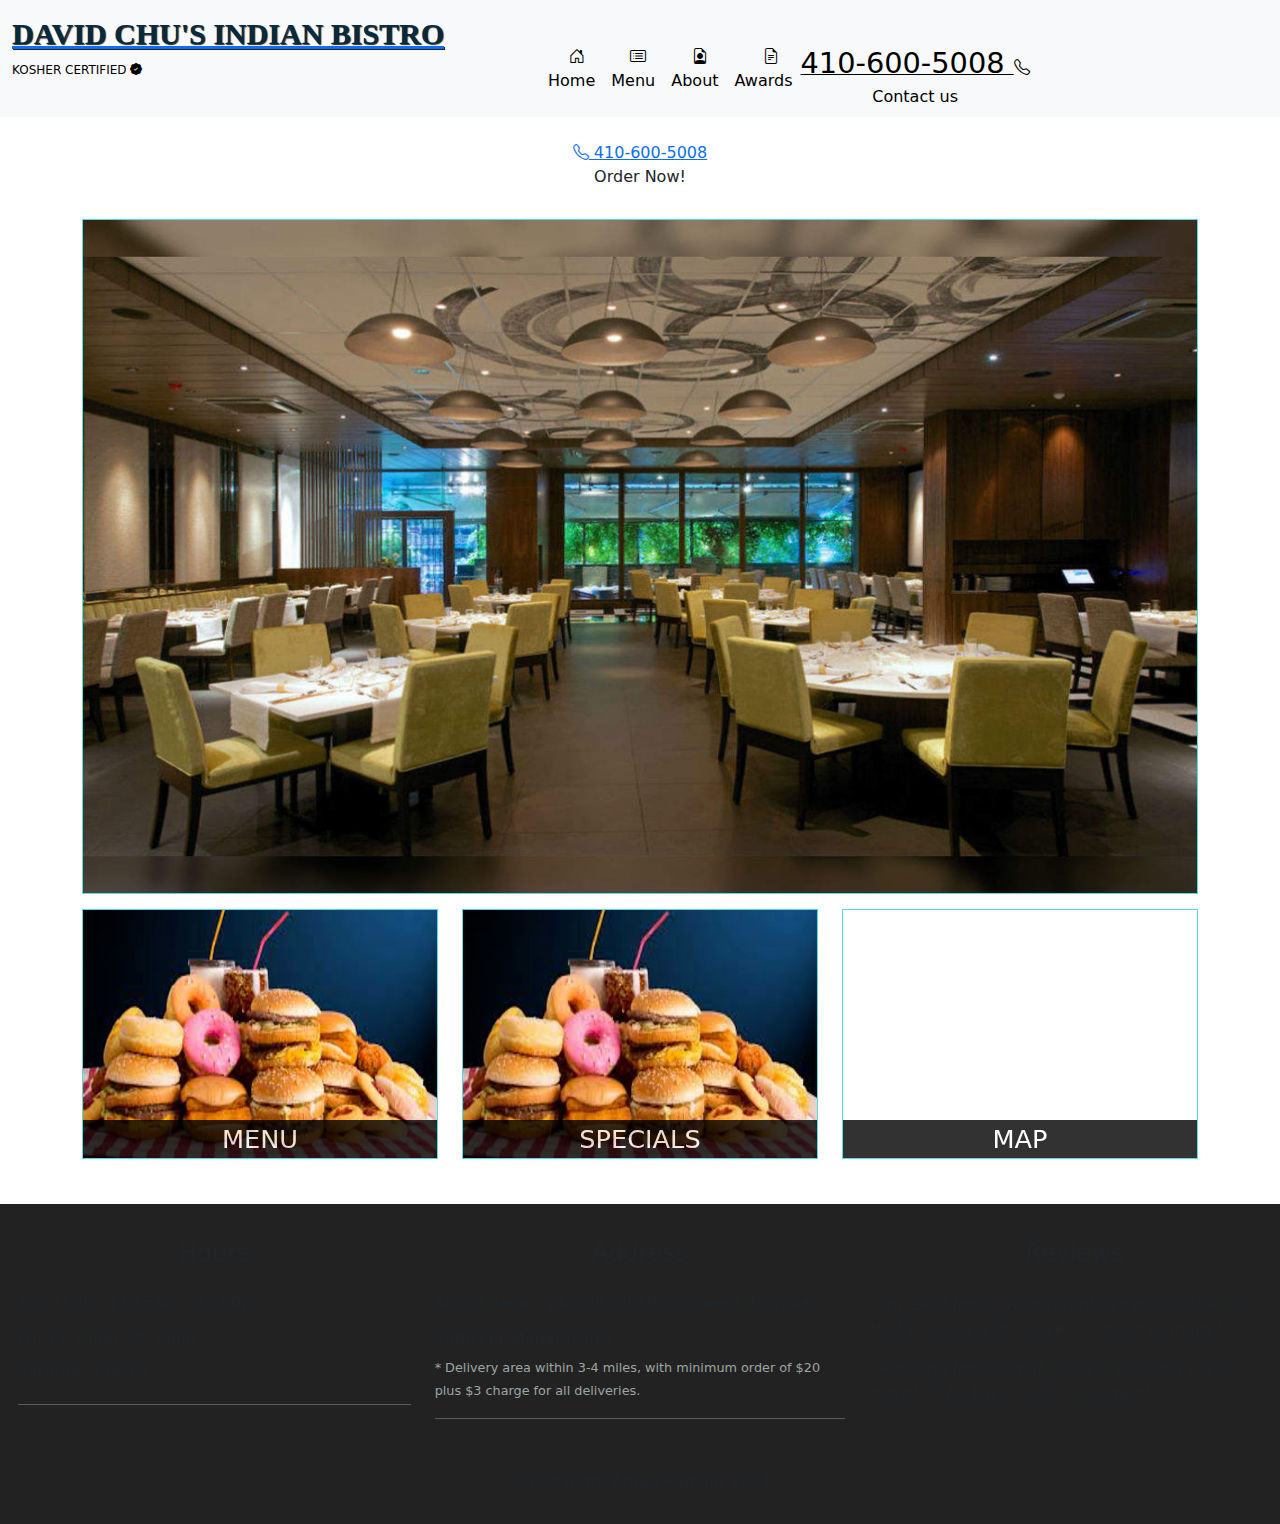
==== index.html @ 14d6cfd7 "Update index.html" ====
<!doctype html>
<html lang="en">
<head>
	<meta charset="utf-8">
	<meta http-equiv="X-UA-Compatible" content="IE=edge">
	<meta mame="viewport" content="width=device-width, initial-scale=1">
	<title>David Chu's Indian Bistro</title>
	<link rel="stylesheet" href="css/bootstrap.min.css">
	<link rel="stylesheet" href="css/davidchu.css">
	<link rel="stylesheet" href="https://cdnjs.cloudflare.com/ajax/libs/twitter-bootstrap/5.2.0-beta1/css/bootstrap.min.css" />
	 <link rel="stylesheet" href="https://cdn.jsdelivr.net/npm/bootstrap-icons@1.8.3/font/bootstrap-icons.css">  

    <link rel="stylesheet"  href="https://fonts.google.com/specimen/Lora?query=lora">  
</head>
<body>
	<header>
         <nav class="navbar navbar-light bg-light navbar-expand-lg navbar-default" id="header-nav"> <!--navbar-light bg-light">  id="header-nav" -->
  <div class="container-fluid">
  	<div class="navbar-header">
<!-- 		<a href="index.html" class="pull-left visible-md visible-lg">
			<div id="logo-img" alt="Logo image"></div></a> -->
		 <div class="navbar-brand">
			<a href="index.html"><h1>David Chu's Indian Bistro</h1></a> 
		  <p><span>Kosher Certified </span>
                <i class="bi bi-patch-check-fill"></i>
				</p> 
			</div>
		</div>
				
				 <button class="navbar-toggler" type="button" data-toggle="collapse"
				   data-bs-target="#navbarNav" aria-controls="navbarNav" aria-expanded="false"
            aria-label="Toggle navigation">
         <span class="navbar-toggler-icon"></span></button>

      	<div class="collapse navbar-collapse" id="navbarNav">
    <ul class="nav navbar-nav navbar-right" id="nav-list"> 

         <li class="nav-item visible-xs active">
          <a class="nav-link active" aria-current="page" href="index.html"><br>&nbsp;&nbsp;<i class="bi bi-house-door"></i><br class="hidden-xs">Home</a>
        </li>
        <hr class="visible-xs">
	    
        <li class="nav-item visible-xs active">
          <a class="nav-link active" aria-current="page" href="menu-categories.html"><br>&nbsp;&nbsp;<i class="bi bi-card-list"></i><br class="hidden-xs">Menu</a>
        </li>
		<hr class="visible-xs">

        <li class="nav-item">
         <a class="nav-link" href=""><br>&nbsp;&nbsp;<i class="bi bi-file-earmark-person"></i><br class="hidden-xs">About</a>
        </li>
		<hr class="visible-xs">

        <li class="nav-item">
          <a class="nav-link" href=""><br>&nbsp;&nbsp; 
            <i class="bi bi-file-earmark-text"></i><br class="hidden-xs">Awards</a>
        </li>
		<hr class="visible-xs">

        <li id="phone" class="hidden-xs">
        	<a href="tel:410-600-5008"><br><span>410-600-5008 
          </span><i class="bi bi-telephone"></i></a><div>Contact us</div></li>

      </ul>
    </div>
  </div>
</nav> 	           
	</header>
	<br><div id="call-btn" class=" text-center visible-xs"><a href="tel:410-600-5008"><i class="bi bi-telephone"></i> 410-600-5008</a></div>

<div id="xs-deliver" class="text-center">Order Now!</div>

 <div class="container" id="main-content">
   	<div class="jumbotron">
   		<img src="images/jumbotron_1200.png" width="100%" height="100%" alt="picture of page1" 
   		class="img-responsive visible-xs">
   	</div>

   	<div id="home-tiles" class="row">
		
   		<div  class="col-md-4 col-sm-6 col-xs-12">
   			<a href="menu-categories.html"><div style=" background: url('images/menu-tile.png'); background-position: center;" id="menu-tile"><span>menu</span></div></a>
   			</div>
		<div  class="col-md-4 col-sm-6 col-xs-12">
   			<a href="single-category.html"><div style=" background: url('images/specials-tile.png'); background-position: center;" id="specials-tile"><span>specials</span></div></a>
   			</div>
<!-- 		 style=" background: url('images/specials-tile.png'); background-position: center;" -->
   	    <div  class="col-md-4 col-sm-12 col-xs-12">
   	    	<a href="https://goo.gl/maps/yGMvuNc7DJsrL62h7" target="_blank">
   	    	<div id="map-tile"><iframe src="https://www.google.com/maps/embed?pb=!1m18!1m12!1m3!1d3770.083803487956!2d72.90906301437725!3d19.103979156057953!2m3!1f0!2f0!3f0!3m2!1i1024!2i768!4f13.1!3m3!1m2!1s0x3be7c7c4c86cc4c5%3A0x7c4266f50eb8d733!2sSujata%20Hotel!5e0!3m2!1sen!2sin!4v1636229684156!5m2!1sen!2sin" width="100%" height="250" style="border:0;" allowfullscreen="" loading="lazy"></iframe><span>map</span></div></a>
   	    </div>

   </div><!---end of #home-tiles--->
</div><!--- end of #main-content--->

 <footer class="panel-footer">
 	<div class="row">
 		<section id="hours" class="col-sm-4">
 			<span style="text-align: center;"><h4>Hours</h4></span>
 			Sun-Thurs: 11:15am - 10:00pm<br>
 			Fri: 11:15am - 2:30pm<br>
 			Saturday Closed <br>
     <hr class="visible-xs" id="whiteline">
 		</section>
 		<section id="address" class="col-sm-4">
        <span style="text-align: center;"><h4>Address</h4></span>
 			Amrut nagar, vikhroli, Ghatkopar west, Mumbai 4000711 Maharashtra
 			<p>* Delivery area within 3-4 miles, with minimum order of $20 plus $3 charge for all deliveries.</p>
 			<hr class="visible-xs" id="whiteline">
 		</section>
 		<section id="testimonials" class="col-sm-4">
       <span style="text-align: center;"><h4>Reviews</h4></span>
 			<p>"The Best Indian Restaurant I've been to! And that's saving a lot. since I've been to manv!"</p>
 			<p>"Amazing food! Great service! Couldn't ask for more! I'll be back again and again!</p>
 		</section>
 	</div>
 	<div class="text-center">&copy; Copyright Aman Rajbhar 2021</div>	
 </footer>  
	  <script src="https://cdn.jsdelivr.net/npm/jquery@3.5.1/dist/jquery.slim.min.js"></script> 
      <script src="https://cdn.jsdelivr.net/npm/popper.js@1.16.1/dist/umd/popper.min.js"></script> 
      <script src="https://cdn.jsdelivr.net/npm/bootstrap@4.6.1/dist/js/bootstrap.min.js"></script>
</body>
</html>
---- css/davidchu.css ----
body {
	font-size: 16px;
	color: #fff;
	background-color: #062a3f; /*Red */
	font-family: 'Oxygen', sans-serif;
	box-sizing: border-box;
}

/** HEADER **/

#header-nav {
	background-color: #ffc107;  /*yellow*/
	border-radius: 0;
	border: 0;
}

#logo-img {
	background: url("images/logo_150.png") no-repeat;
	width: 130px;
	height: 130px;
	margin: 10px 15px 10px 0;
background-position: center;
}

.navbar-brand {
	padding-top: 15px;
}
 

   .navbar-brand h1 { /*Restaurant name */
	font-family: 'lora', serif;
	color: #062a3f ; /*GREEN #557c3e; */
	font-size: 1.5em;
	text-transform: uppercase;
	font-weight: bold;
	text-shadow: 1px 1px 1px #222;
	margin-top: 0;
	margin-bottom: 0;
	line-height: .75; 

} 
.navbar-brand a:hover, .navbar-brand a:focus {
	text-decoration: none;
}
.navbar-brand P { /* Koshar cert */
	color: #000;
	text-transform: uppercase;
	font-size: .6em;
	margin-top: 15px;

}
.navbar-brand p span { /* star-k */
vertical-align: middle;
}
.pull-left {
  float: left !important;
}
.pull-right {
	float: right !important;
}


.collapse {
	padding-left: 80px;
}

.visible-xs{
	color: #000;
}
#whiteline {
	color: white;
}

#nav-list {
	margin-top: 5px;
	
}
#nav-list a {
	color: #000000; /*MAROON COLOR #951C49*/
	
	text-align: center;}
#nav-list a:hover {
	background: #bdb9b9; /*HOVER COLOR LIGHT WHITE*/
}
#nav-list a span {
	font-size: 1.8em;
}

#phone {
	margin-top: 5px;
}
#phone a {   
	text-align: center;
	padding-bottom: 0;
}
#phone div {             /*we deliver*/
	color: #000000; /*LIGHT GREEN*/
	text-align: center;
	
}
#collapsable-nav a {
	//font-size: 1em;
}

	#collapsable-nav a span {
		
		margin-right: 5px;
	}




	/* HOME PAGE*/

.container .jumbotron {
	margin-top: 30px;
	margin-bottom: 15px;
	/* #3F0CIF*/
	border: 1px solid rgb(78, 221, 231); /* #3F0CIF */
}
.jumbotron:hover {
	box-shadow: 0 0 30px whitesmoke; 

}

#menu-tile, #specials-tile, #map-tile {

	height: 250px;
	width: 100%;
	margin-bottom: 15px;
	position: relative;
	border: 1px solid rgb(78, 221, 231);
	overflow: hidden;
}
#menu-tile:hover, #specials-tile:hover, #map-tile:hover {
	box-shadow: 0px 3px 5px 3px #cccccc;
}

#menu-tile {
	background: url("images/menu-tile.png");
	background-position: center;
}
/* #specials-tile{
	background: url("images/specials-tile.png");
	background-position: center;
	
} */
#menu-tile span, #specials-tile span, #map-tile span{
	position: absolute;
	bottom: 0;
	right: 0;
	width: 100%;
	text-align: center;
	font-size: 1.6em;
	text-transform: uppercase;
	background-color: #000;
	color: #fff;
	opacity: .8;
}


  /* END HOMEPAGE */
  /* MENU CATEGORIES PAGE*/
  .category-tile {
  	position: relative;
  	border: 1px solid #5fd4e9;
  	overflow: hidden;
  		width: 200px;
  	height: 200px;
  	margin: 0 auto 15px;
  }
  .category-tile span {
  	position: absolute;
  	bottom: 0;
  	right: 0;
  	width: 100%;
  	text-align: center;
  	font-size: 1.2em;
  	text-transform: uppercase;
  	background-color: #000;
  	color: #fff;
  	opacity: .8;
  }
  .category-tile:hover {
  	box-shadow: 0 1px 5px 1px #cccccc;
  }
  #menu-categories-title + div {
 margin-bottom: 50px;
  }

           /* END MENU CATGORIES PAGE */

          /**** SINGLE CATEGORY PAGE ****/
.text-center {
	text-align: center;
}
.menu-item-tile {
	margin-bottom: 25px;

}
.menu-item-tile hr {
	width: 80%;
}
.menu-item-photo {
	
	position: relative;
	border: 1px solid #85eeee;
	overflow: hidden;
	padding: 0;
	margin-right: auto;
	margin-left: auto;
	margin-bottom: 20px;
	max-width: 250px;
	
}
.menu-item-photo span {
		position: absolute;
  	bottom: 0;
  	right: 0;
  	width: 80px;
  	opacity: .9;
	background-color: #557c3e;
	text-align: center;	
}
.menu-item-tile .menu-item-price {

	font-size: 1.1em;
   
   margin-top: -15px;
   margin-right: -15px;  	
}
.menu-item-tile .menu-item-price span {
	font-size: .6em;
	}

.menu-item-description {
	padding-right: 30px;	
}
h3.menu-item-title {
	margin: 0 0 10px;
	font-size: 1.3em;
}
.menu-item-details {
	font-size: .9em;
	font-style: italic;
  width: 300px;
  height: 100px;
  overflow: auto;
}
          /****  END SINGLE CATEGORY PAGE ****/

           /*FOOTER*/
  .panel-footer {
  	margin-top: 30px;
  	padding-top: 35px;
  	padding-bottom: 30px;
  	background-color: #222;
  	border-top: 0;
  }
  .panel-footer div.row {
  	margin-bottom: 35px;
  }

#hours {
	padding-left: 30px;
}
  #hours, #address {
  	line-height: 2;
  }
  #hours > span, #address > span {
  	font-size: 1.5em;
  }
  #address p {
  	color: #9ea5a4;
  	font-size: .8em;
  	line-height: 1.8;
  }
  #testimonials p {
  	font-style: italic;
  	
  }
  #testimonials p:nth-child(2){

  	margin-top: 25px;
  }
  /*FOOTER END*/




                 /******       Extra large devices xl           *****/

 
@media (min-width: 1200px)  { 
.jumbotron {
    	background: url("images/jumbotron_1200.png") no-repeat;
    	height: 675px; }

    h3.menu-item-title { width: 300px; }
	
}
                          /******Large devices  lg  *****/


 @media (min-width: 992px) and (max-width: 1199px) {
   #logo-img { /*Header */
	background: url("images/logo_150.png") no-repeat;
	background-position: center;
	width: 130px;
	height: 130px;
	margin: 5px 5px 5px 0;
    }
    .jumbotron {
    	background: url("images/jumbotron_992.png") no-repeat;
    	height: 558px;	
    }
     	/* SINGLE MENU CATEGORIES PAGE*/

     	h3.menu-item-title { width: 300px; }
  
 } 

                /******       medium devices  md               *****/

@media (min-width: 768px) and (max-width: 991px) { 
	/*Header */
	#logo-img { 
background: url("images/logo_150.png") no-repeat;
 	width: 130px;
	height: 130px;
	margin: 5px 5px 5px 0;
    } 
	.collapse {
		padding-left: 0px;
	}
    .navbar-brand h1 {
    	font-size: 3vw;
    }
    	/* END Header */
    
    /*Homepage */
    .jumbotron {
    	background: url("images/jumbotron_768.png") no-repeat;
    	height: 432px;
    }
    /* MENU CATEGORIES PAGE*/
  .category-tile {
  width: 150px;
  	height: 150px;
  	margin: 0 auto 15px;
  }
    	/*  SINGLE MENU CATEGORIES PAGE*/

     	h3.menu-item-title { width: 280px; }
   }

                           /****** small devices  sm  *****/

@media (min-width: 576px) and (max-width: 767px)  {
      .navbar-brand {
	padding-top: 10px;
	height: 80px; }	

  .navbar-brand h1 { /*Restaurant name */
	padding-top: 10px;
	font-size: 4vw; /* 1vw = 1% of viewport width */
} 
.navbar-brand P { /* Koshar cert */
	font-size: .6em;
	margin-top: 12px;

}
.collapse {
	padding-left: 0px;
}
.navbar-brand p img { 
height: 30px;
width: 30px;
}
#logo-img {
background: url("images/logo_100.png") no-repeat;
	width: 80px;
	height: 80px;
	margin: 5px 5px 5px 0;
  }  

  #menu-tile, #specials-tile {
	width: 250px;
	margin: 0 auto 15px;
}   
/* MENU CATEGORIES PAGE*/
  .category-tile {
  width: 150px;
  	height: 150px;
  }
    /*******SINGLE MENU CATEGORY********/
 
h3.menu-item-title { width: 280px; }
  
         /*FOOTER*/
 .panel-footer section {
 	margin-bottom: 30px;
 	text-align: center;
 }
 .panel-footer section:nth-child(3){
 	margin-bottom: 0;/* Margin already exists on the row */
 }
 .panel-footer section hr {
 	width: 100%;
 } /*END FOOTER*/
 	
}


                  /****** extra small devices  none (.col-) *****/
@media  (max-width: 575px)  {

   /*HEADER*/

 #logo-img {
background: url("images/logo_100.png") no-repeat;
	width: 80px;
	height: 80px;
	margin: 5px 5px 5px 0;
    }  
    .navbar-brand{
   padding-top: 10px;
   height: 80px;
    }
	.collapse {
		padding-left: 0px;
	}

  .navbar-brand h1 {  /*Restaurant name */
	padding-top: 10px;
	font-size: 3vw;   /* 1vw = 1% of viewport width */
} 
.navbar-brand P {  /* Koshar cert */
	font-size: .6em;
	margin-top: 12px;
}
    

 #menu-tile, #specials-tile {
	width: 250px;
	margin: 0 auto 15px;
}
 #collapsable-nav a span {
	font-size: 1em;
	margin-right: 5px;
}
#call-btn > a { 
	font-size: 1.5em;
	display: inline-block;
	margin: 0 20px;
	padding: 10px;
	border: 2px solid #fff;
	background-color: #20dbdb;
	color: #172394; }
	
	
	#xs-deliver {
		margin-top: 5px;
		font-size: .7em;
		letter-spacing: .1em;
		text-transform: uppercase;
	}             
	 /*END HEADER*/

    /*HOME PAGE*/
	.container .jumbotron {
		margin-top: 30px;
		padding: 0;
	}   

/*    MENU CATEGORIES PAGE  */
.col-xs-6 {
	width: 50%;
}
  .col-xs-6 .category-tile {
  width: 150px;
  	height: 150px;
  	margin: 0 auto 15px;
  }
	
/*******SINGLE MENU CATEGORY********/
  
  .menu-item-photo {
  	margin-right: auto;
  }
  .menu-item-tile .menu-item-price {
  	text-align: center;
  }
  
  h3.menu-item-title { 
  	text-align: center; }
.menu-item-details {
	width: 100%;
}

	

  /*FOOTER*/
 .panel-footer section {
 	margin-bottom: 30px;
 	text-align: center;
 }
 .panel-footer section:nth-child(3){
 	margin-bottom: 0;/* Margin already exists on the row */
 }
 .panel-footer section hr {
 	width: 100%;
 } /*END FOOTER*/

 }

/**** Super extra small device***/
@media (max-width: 479px) {
.col-xxs-12 {
 position: relative;
    min-height: 1px;
    padding-right: 15px;
    padding-left: 15px;
    float: left;
    width: 100%;
}  
}
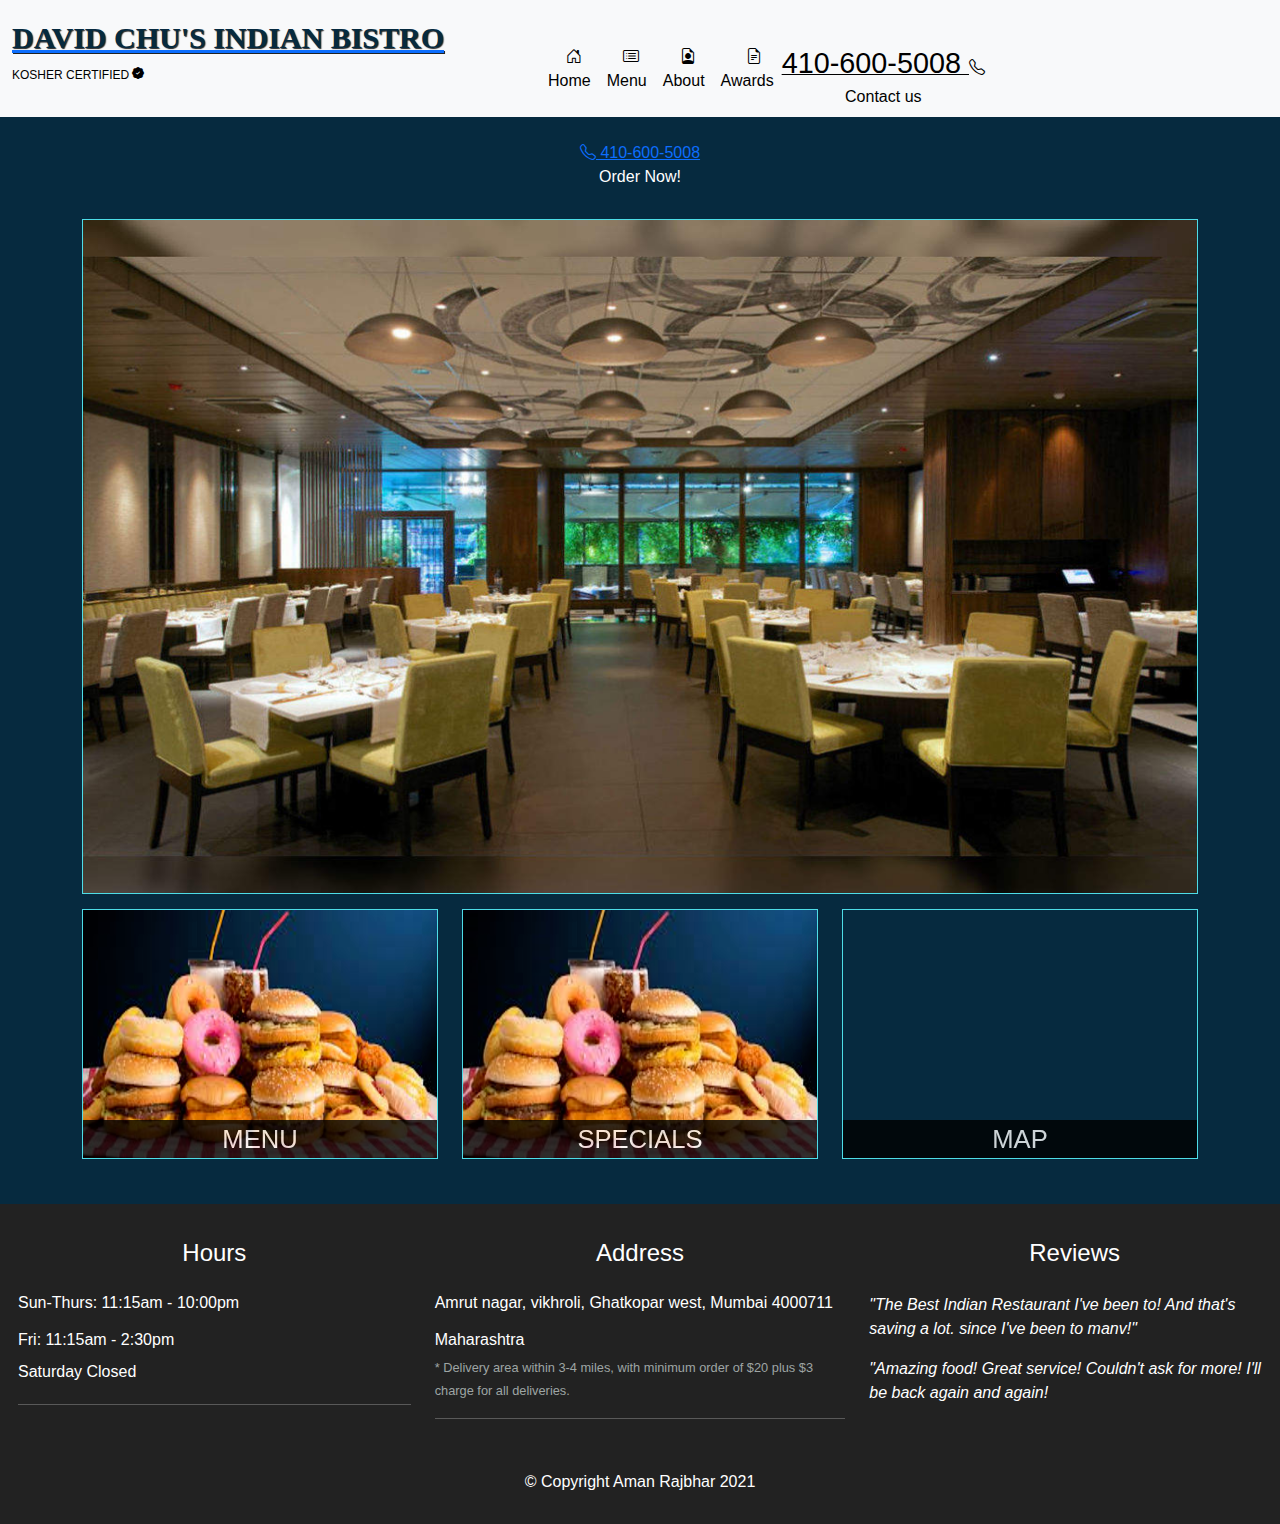
==== commit f6d39014: "Update index.html" ====
--- a/index.html
+++ b/index.html
@@ -5,11 +5,11 @@
 	<meta http-equiv="X-UA-Compatible" content="IE=edge">
 	<meta mame="viewport" content="width=device-width, initial-scale=1">
 	<title>David Chu's Indian Bistro</title>
-	<link rel="stylesheet" href="css/bootstrap.min.css">
-	<link rel="stylesheet" href="css/davidchu.css">
+<!-- 	<link rel="stylesheet" href="css/bootstrap.min.css"> -->
+
 	<link rel="stylesheet" href="https://cdnjs.cloudflare.com/ajax/libs/twitter-bootstrap/5.2.0-beta1/css/bootstrap.min.css" />
 	 <link rel="stylesheet" href="https://cdn.jsdelivr.net/npm/bootstrap-icons@1.8.3/font/bootstrap-icons.css">  
-
+       	<link rel="stylesheet" href="css/davidchu.css">
     <link rel="stylesheet"  href="https://fonts.google.com/specimen/Lora?query=lora">  
 </head>
 <body>
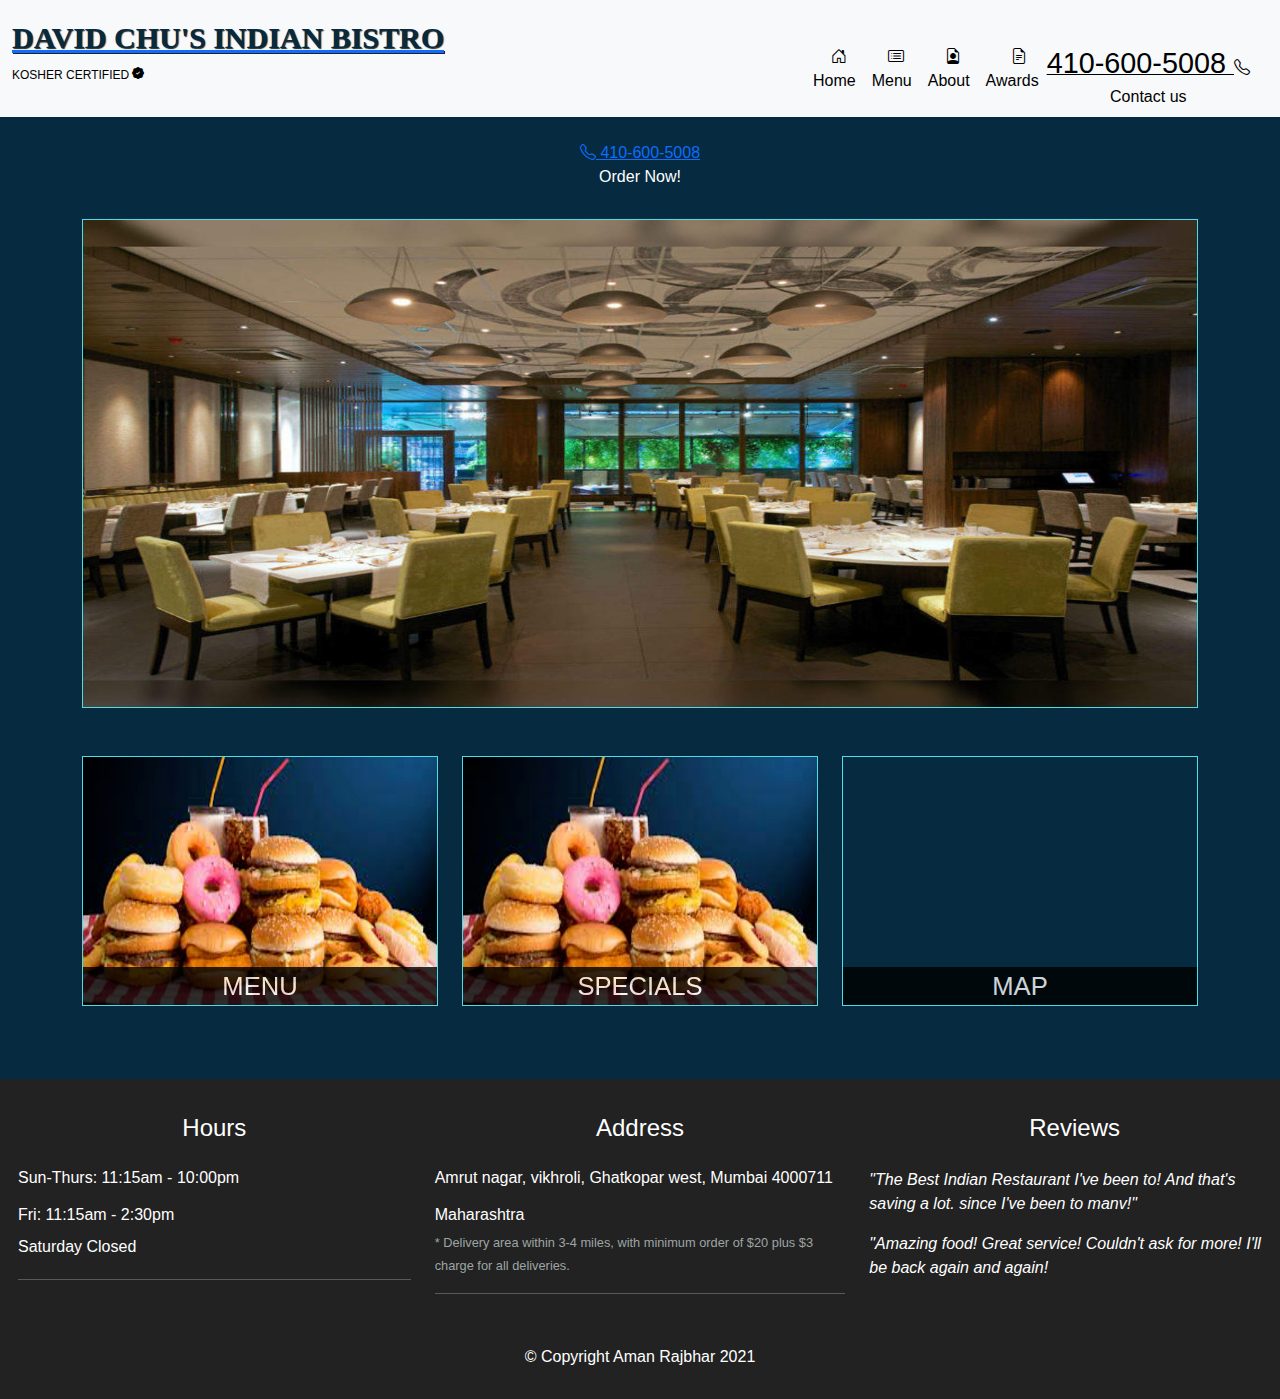
==== commit d60c77a1: "Update index.html" ====
--- a/index.html
+++ b/index.html
@@ -5,7 +5,7 @@
 	<meta http-equiv="X-UA-Compatible" content="IE=edge">
 	<meta mame="viewport" content="width=device-width, initial-scale=1">
 	<title>David Chu's Indian Bistro</title>
-<!-- 	<link rel="stylesheet" href="css/bootstrap.min.css"> -->
+	
 
 	<link rel="stylesheet" href="https://cdnjs.cloudflare.com/ajax/libs/twitter-bootstrap/5.2.0-beta1/css/bootstrap.min.css" />
 	 <link rel="stylesheet" href="https://cdn.jsdelivr.net/npm/bootstrap-icons@1.8.3/font/bootstrap-icons.css">  
@@ -27,11 +27,15 @@
 			</div>
 		</div>
 				
-				 <button class="navbar-toggler" type="button" data-toggle="collapse"
+<!-- 				 <button class="navbar-toggler" type="button" data-toggle="collapse"
 				   data-bs-target="#navbarNav" aria-controls="navbarNav" aria-expanded="false"
             aria-label="Toggle navigation">
-         <span class="navbar-toggler-icon"></span></button>
-
+         <span class="navbar-toggler-icon"></span></button> -->
+	  
+          <button class="navbar-toggler" type="button" data-bs-toggle="collapse"
+                   data-bs-target="#navbarNav" aria-controls="navbarNav" aria-expanded="false" aria-label="Toggle navigation">
+                <span class="navbar-toggler-icon"></span></button>
+	  
       	<div class="collapse navbar-collapse" id="navbarNav">
     <ul class="nav navbar-nav navbar-right" id="nav-list"> 
 
@@ -77,14 +81,14 @@
 
    	<div id="home-tiles" class="row">
 		
-   		<div  class="col-md-4 col-sm-6 col-xs-12">
+   		<div  class="col-lg-4 col-sm-6 col-xs-12">
    			<a href="menu-categories.html"><div style=" background: url('images/menu-tile.png'); background-position: center;" id="menu-tile"><span>menu</span></div></a>
    			</div>
-		<div  class="col-md-4 col-sm-6 col-xs-12">
+		<div  class="col-lg-4 col-sm-6 col-xs-12">
    			<a href="single-category.html"><div style=" background: url('images/specials-tile.png'); background-position: center;" id="specials-tile"><span>specials</span></div></a>
    			</div>
 <!-- 		 style=" background: url('images/specials-tile.png'); background-position: center;" -->
-   	    <div  class="col-md-4 col-sm-12 col-xs-12">
+   	    <div  class="col-lg-4 col-sm-12 col-xs-12">
    	    	<a href="https://goo.gl/maps/yGMvuNc7DJsrL62h7" target="_blank">
    	    	<div id="map-tile"><iframe src="https://www.google.com/maps/embed?pb=!1m18!1m12!1m3!1d3770.083803487956!2d72.90906301437725!3d19.103979156057953!2m3!1f0!2f0!3f0!3m2!1i1024!2i768!4f13.1!3m3!1m2!1s0x3be7c7c4c86cc4c5%3A0x7c4266f50eb8d733!2sSujata%20Hotel!5e0!3m2!1sen!2sin!4v1636229684156!5m2!1sen!2sin" width="100%" height="250" style="border:0;" allowfullscreen="" loading="lazy"></iframe><span>map</span></div></a>
    	    </div>
@@ -118,5 +122,8 @@
 	  <script src="https://cdn.jsdelivr.net/npm/jquery@3.5.1/dist/jquery.slim.min.js"></script> 
       <script src="https://cdn.jsdelivr.net/npm/popper.js@1.16.1/dist/umd/popper.min.js"></script> 
       <script src="https://cdn.jsdelivr.net/npm/bootstrap@4.6.1/dist/js/bootstrap.min.js"></script>
+	
+           <script src="js/jquery-3.6.0.min.js"></script>
+	      <script src="js/bootstrap.min.js"></script>
 </body>
 </html>
--- a/css/davidchu.css
+++ b/css/davidchu.css
@@ -61,9 +61,6 @@
 }
 
 
-.collapse {
-	padding-left: 80px;
-}
 
 .visible-xs{
 	color: #000;
@@ -115,9 +112,10 @@
 
 .container .jumbotron {
 	margin-top: 30px;
-	margin-bottom: 15px;
+	margin-bottom: 48px;
 	/* #3F0CIF*/
 	border: 1px solid rgb(78, 221, 231); /* #3F0CIF */
+	height: 489px;
 }
 .jumbotron:hover {
 	box-shadow: 0 0 30px whitesmoke; 
@@ -128,7 +126,7 @@
 
 	height: 250px;
 	width: 100%;
-	margin-bottom: 15px;
+	margin-bottom: 43px;
 	position: relative;
 	border: 1px solid rgb(78, 221, 231);
 	overflow: hidden;
@@ -298,12 +296,14 @@
     	height: 675px; }
 
     h3.menu-item-title { width: 300px; }
-	
+	.collapse {
+	padding-left: 345px;
+}
 }
                           /******Large devices  lg  *****/
 
 
- @media (min-width: 992px) and (max-width: 1199px) {
+ @media (min-width: 1024px) and (max-width: 1199px) {
    #logo-img { /*Header */
 	background: url("images/logo_150.png") no-repeat;
 	background-position: center;
@@ -318,13 +318,18 @@
      	/* SINGLE MENU CATEGORIES PAGE*/
 
      	h3.menu-item-title { width: 300px; }
-  
+  .collapse {
+	padding-left: 100px;
+}
  } 
 
                 /******       medium devices  md               *****/
 
-@media (min-width: 768px) and (max-width: 991px) { 
+@media (min-width: 768px) and (max-width: 1023px) { 
 	/*Header */
+	.container, .container-md, .container-sm {
+    max-width: 884px;
+}
 	#logo-img { 
 background: url("images/logo_150.png") no-repeat;
  	width: 130px;
@@ -511,19 +516,7 @@
  }
  .panel-footer section hr {
  	width: 100%;
- } /*END FOOTER*/
-
- }
-
-/**** Super extra small device***/
-@media (max-width: 479px) {
-.col-xxs-12 {
- position: relative;
-    min-height: 1px;
-    padding-right: 15px;
-    padding-left: 15px;
-    float: left;
-    width: 100%;
-}  
+ } 
+
+
 } 
-
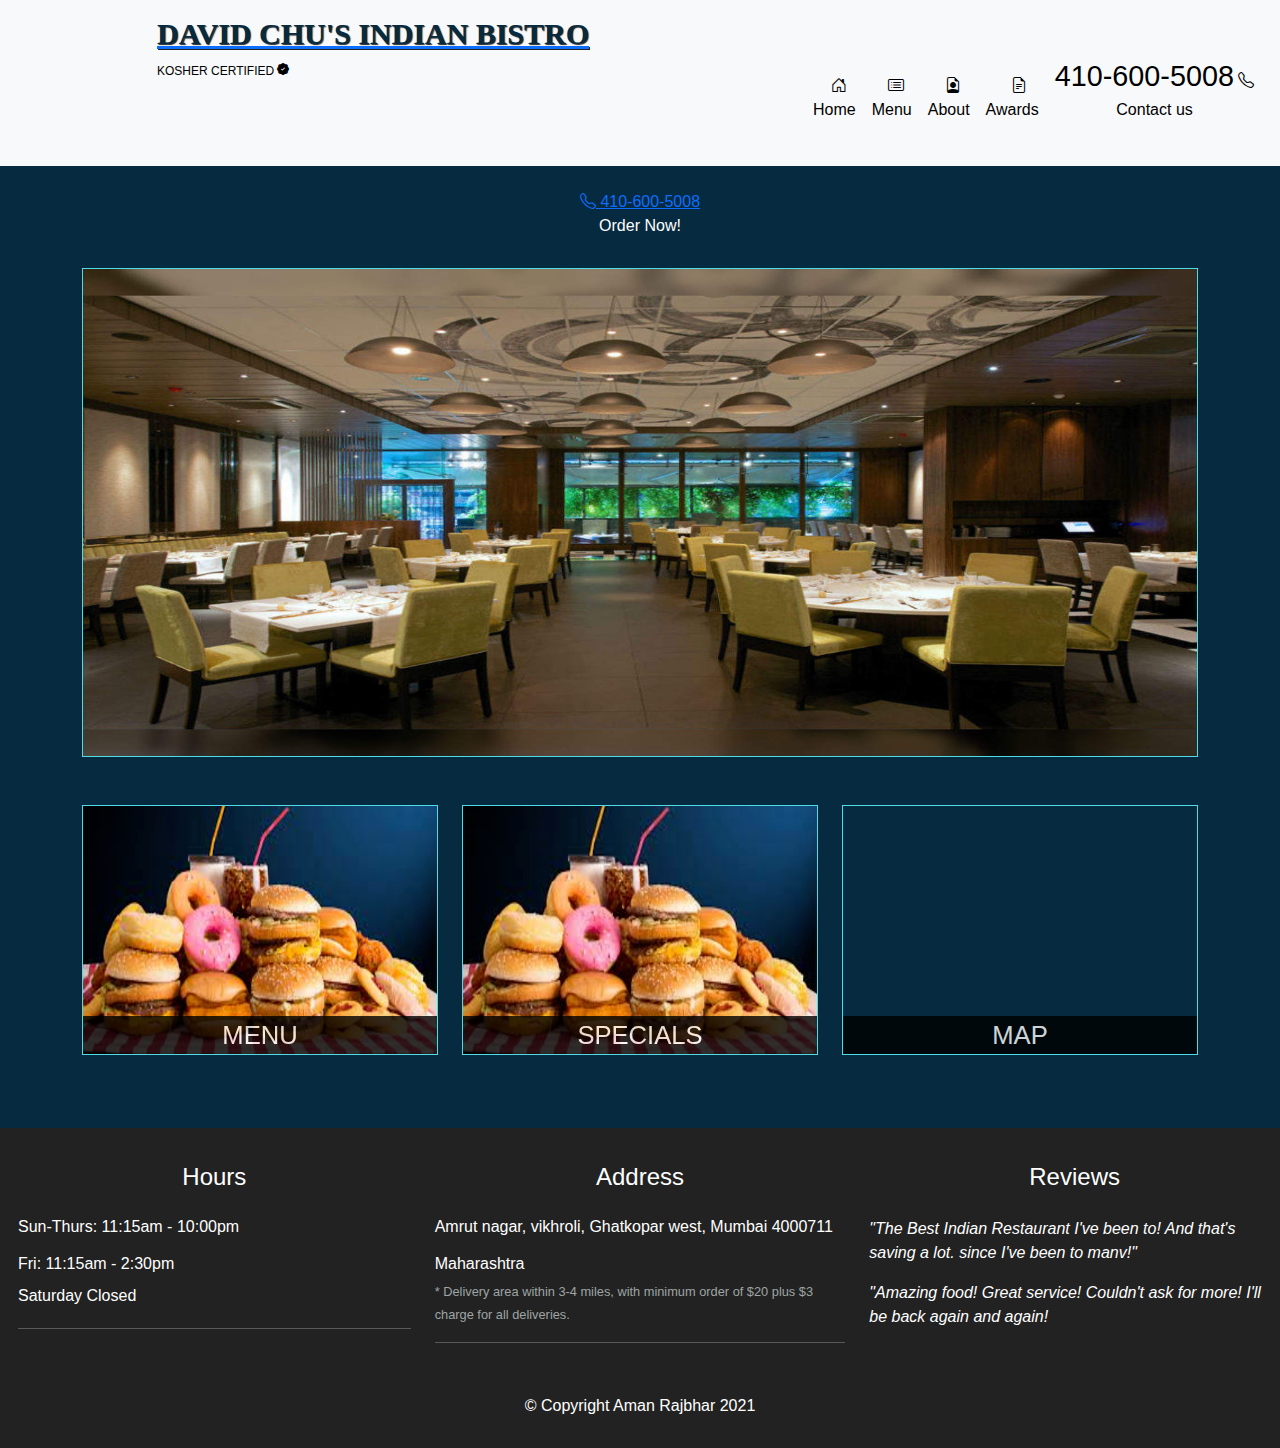
==== commit b02938af: "Update index.html" ====
--- a/index.html
+++ b/index.html
@@ -17,8 +17,8 @@
          <nav class="navbar navbar-light bg-light navbar-expand-lg navbar-default" id="header-nav"> <!--navbar-light bg-light">  id="header-nav" -->
   <div class="container-fluid">
   	<div class="navbar-header">
-<!-- 		<a href="index.html" class="pull-left visible-md visible-lg">
-			<div id="logo-img" alt="Logo image"></div></a> -->
+		<a href="index.html" class="pull-left visible-md visible-lg">
+			<div id="logo-img" alt="Logo image"></div></a>
 		 <div class="navbar-brand">
 			<a href="index.html"><h1>David Chu's Indian Bistro</h1></a> 
 		  <p><span>Kosher Certified </span>
@@ -26,12 +26,7 @@
 				</p> 
 			</div>
 		</div>
-				
-<!-- 				 <button class="navbar-toggler" type="button" data-toggle="collapse"
-				   data-bs-target="#navbarNav" aria-controls="navbarNav" aria-expanded="false"
-            aria-label="Toggle navigation">
-         <span class="navbar-toggler-icon"></span></button> -->
-	  
+					  
           <button class="navbar-toggler" type="button" data-bs-toggle="collapse"
                    data-bs-target="#navbarNav" aria-controls="navbarNav" aria-expanded="false" aria-label="Toggle navigation">
                 <span class="navbar-toggler-icon"></span></button>
@@ -61,9 +56,11 @@
 		<hr class="visible-xs">
 
         <li id="phone" class="hidden-xs">
-        	<a href="tel:410-600-5008"><br><span>410-600-5008 
-          </span><i class="bi bi-telephone"></i></a><div>Contact us</div></li>
-
+          <a class="nav-link" href="tel:410-600-5008">
+            <span>410-600-5008</span>
+            <i class="bi bi-telephone"></i><br class="hidden-xs">Contact us</a>
+        </li>
+		
       </ul>
     </div>
   </div>
--- a/css/davidchu.css
+++ b/css/davidchu.css
@@ -209,7 +209,7 @@
 	margin-right: auto;
 	margin-left: auto;
 	margin-bottom: 20px;
-	max-width: 250px;
+	width: 250px;
 	
 }
 .menu-item-photo span {
@@ -351,8 +351,8 @@
     }
     /* MENU CATEGORIES PAGE*/
   .category-tile {
-  width: 150px;
-  	height: 150px;
+  width: 360px;
+  	height: 200px;
   	margin: 0 auto 15px;
   }
     	/*  SINGLE MENU CATEGORIES PAGE*/
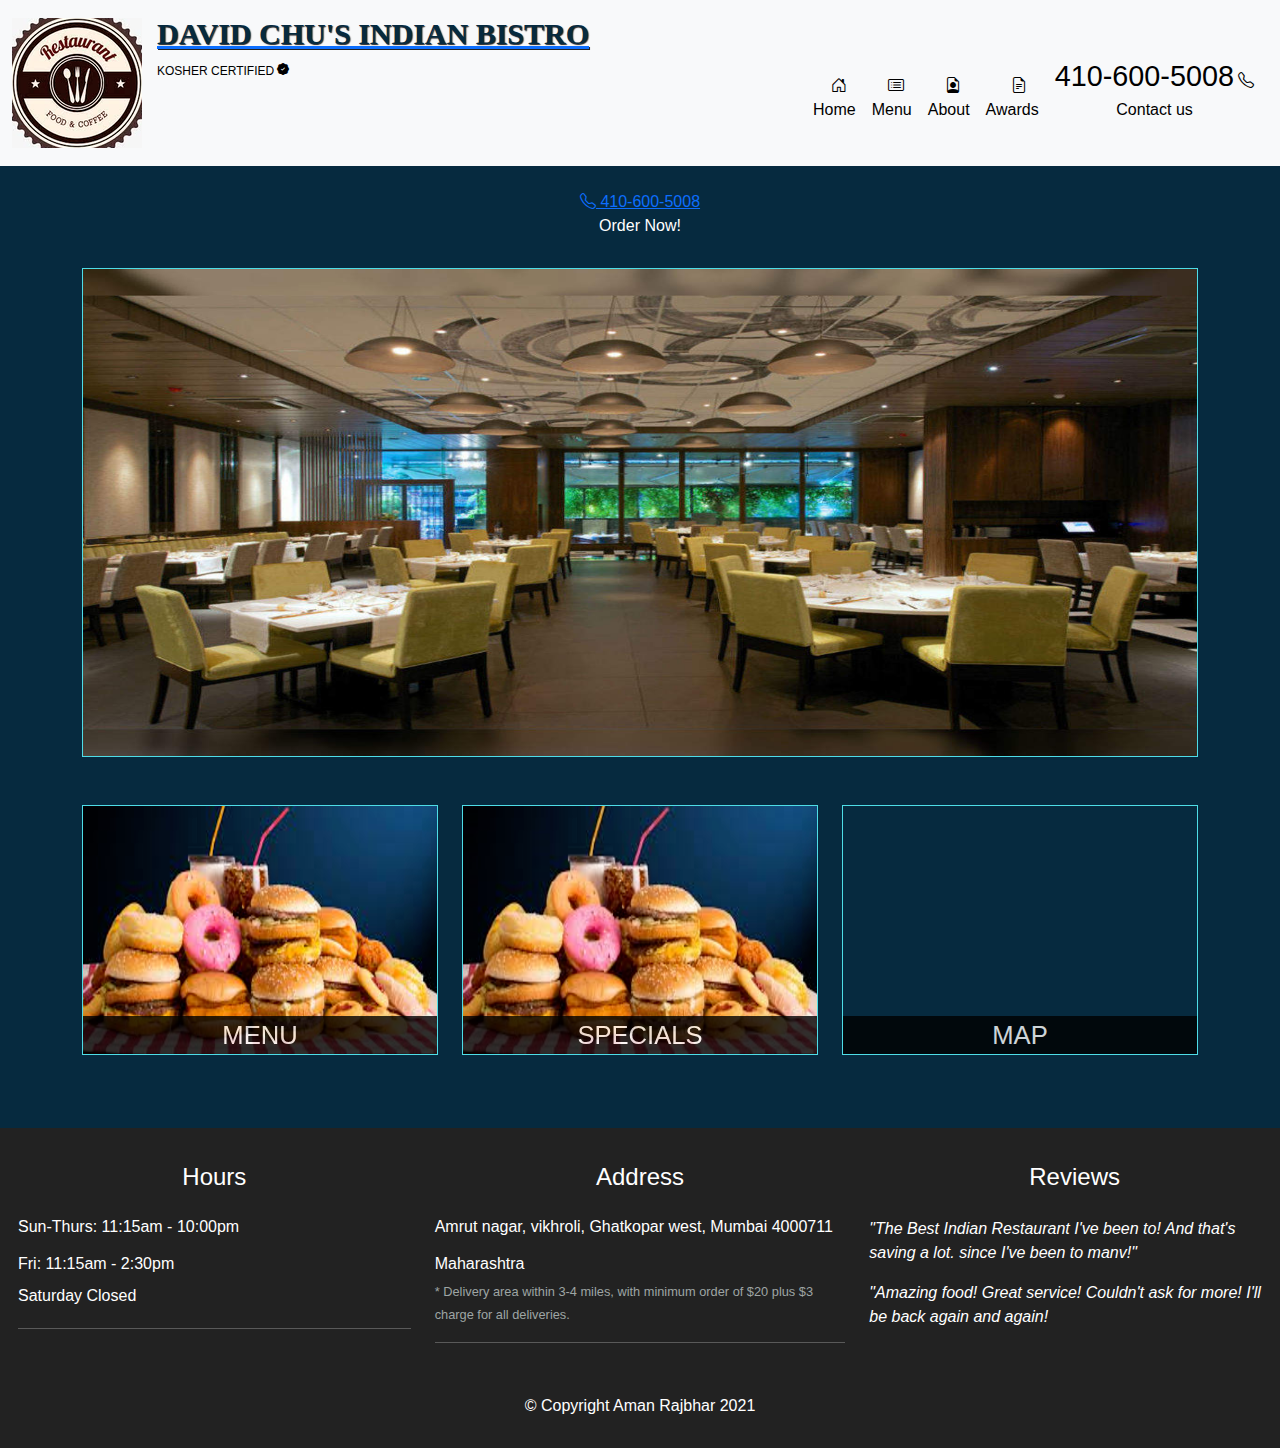
==== commit 0a52fa8a: "Update index.html" ====
--- a/index.html
+++ b/index.html
@@ -18,7 +18,7 @@
   <div class="container-fluid">
   	<div class="navbar-header">
 		<a href="index.html" class="pull-left visible-md visible-lg">
-			<div id="logo-img" alt="Logo image"></div></a>
+			<div  style=" background: url('images/logo_150.png'); background-position: center;"  id="logo-img" alt="Logo image"></div></a>
 		 <div class="navbar-brand">
 			<a href="index.html"><h1>David Chu's Indian Bistro</h1></a> 
 		  <p><span>Kosher Certified </span>
--- a/css/davidchu.css
+++ b/css/davidchu.css
@@ -319,7 +319,7 @@
 
      	h3.menu-item-title { width: 300px; }
   .collapse {
-	padding-left: 100px;
+	padding-left: 85px;
 }
  } 
 
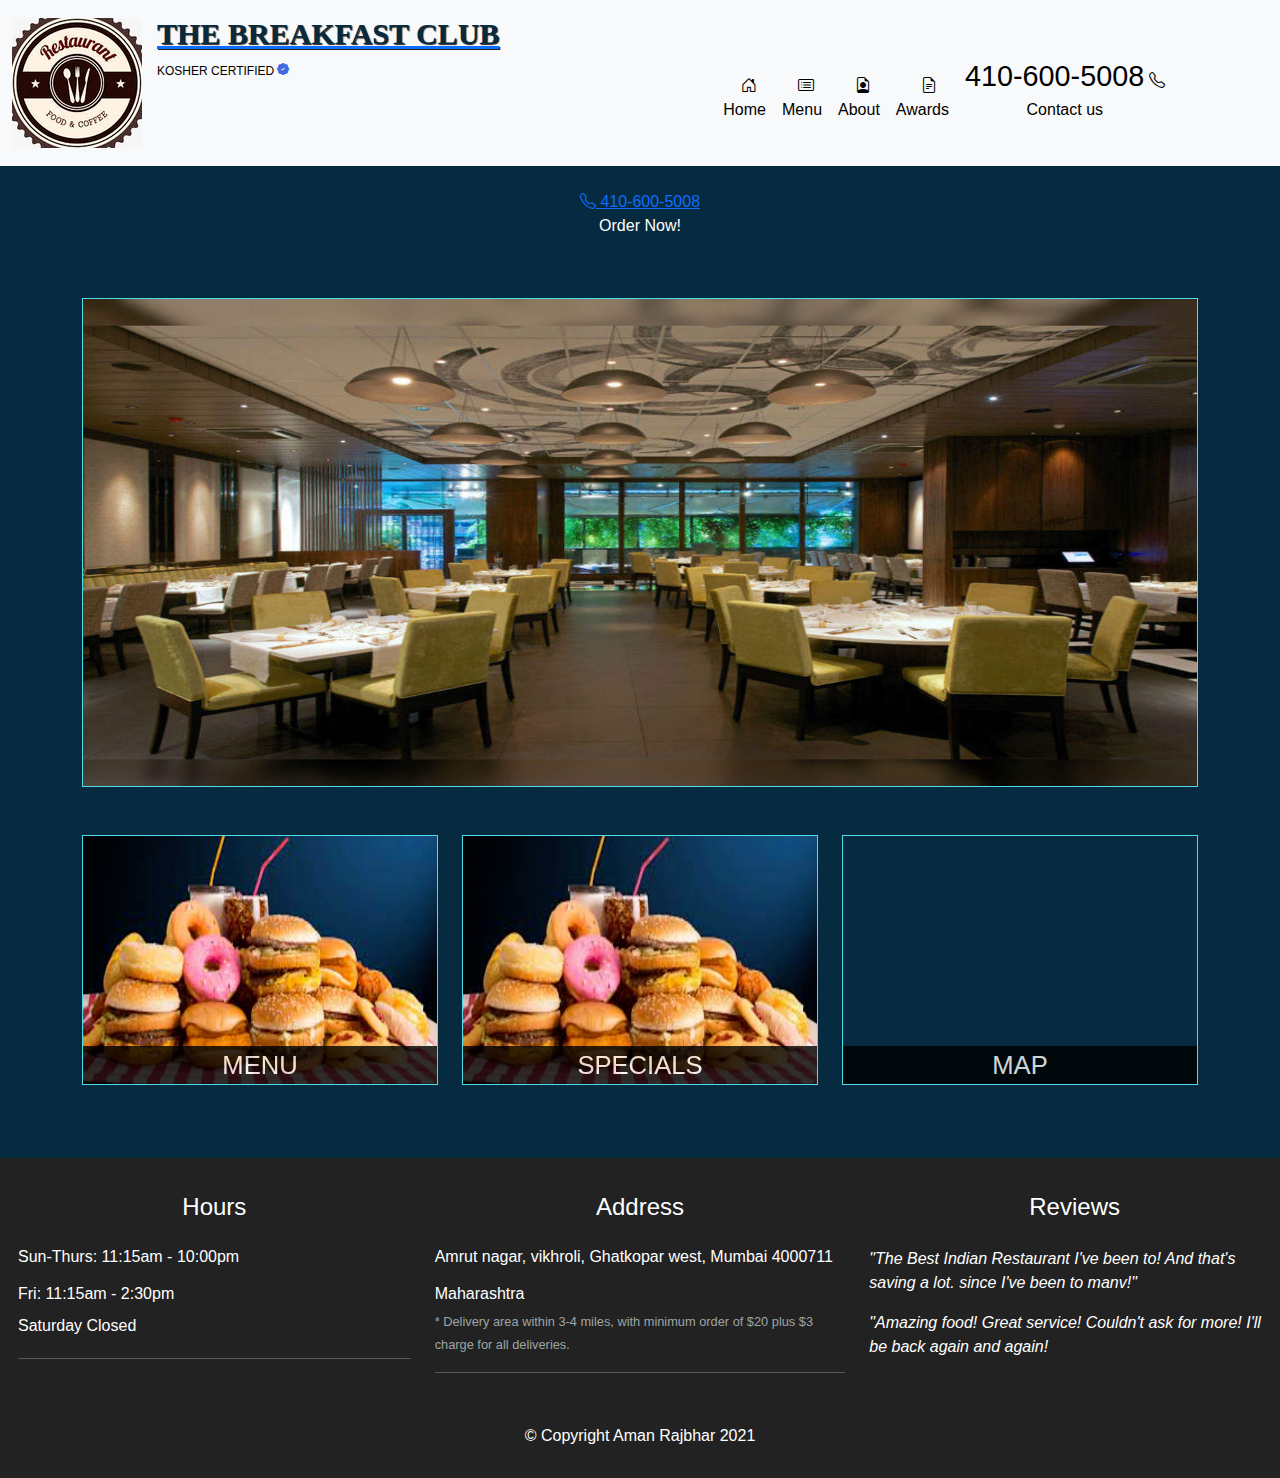
==== commit e6a244bc: "Update index.html" ====
--- a/index.html
+++ b/index.html
@@ -4,7 +4,7 @@
 	<meta charset="utf-8">
 	<meta http-equiv="X-UA-Compatible" content="IE=edge">
 	<meta mame="viewport" content="width=device-width, initial-scale=1">
-	<title>David Chu's Indian Bistro</title>
+	<title>The Breakfast Club</title>
 	
 
 	<link rel="stylesheet" href="https://cdnjs.cloudflare.com/ajax/libs/twitter-bootstrap/5.2.0-beta1/css/bootstrap.min.css" />
@@ -20,7 +20,7 @@
 		<a href="index.html" class="pull-left visible-md visible-lg">
 			<div  style=" background: url('images/logo_150.png'); background-position: center;"  id="logo-img" alt="Logo image"></div></a>
 		 <div class="navbar-brand">
-			<a href="index.html"><h1>David Chu's Indian Bistro</h1></a> 
+			<a href="index.html"><h1>The Breakfast Club</h1></a> 
 		  <p><span>Kosher Certified </span>
                 <i class="bi bi-patch-check-fill"></i>
 				</p> 
--- a/css/davidchu.css
+++ b/css/davidchu.css
@@ -5,6 +5,9 @@
 	background-color: #062a3f; /*Red */
 	font-family: 'Oxygen', sans-serif;
 	box-sizing: border-box;
+}
+.bi-patch-check-fill{
+	color: royalblue;
 }
 
 /** HEADER **/
@@ -59,7 +62,9 @@
 .pull-right {
 	float: right !important;
 }
-
+#xs-deliver {
+	padding-bottom: 30px;
+}
 
 
 .visible-xs{
